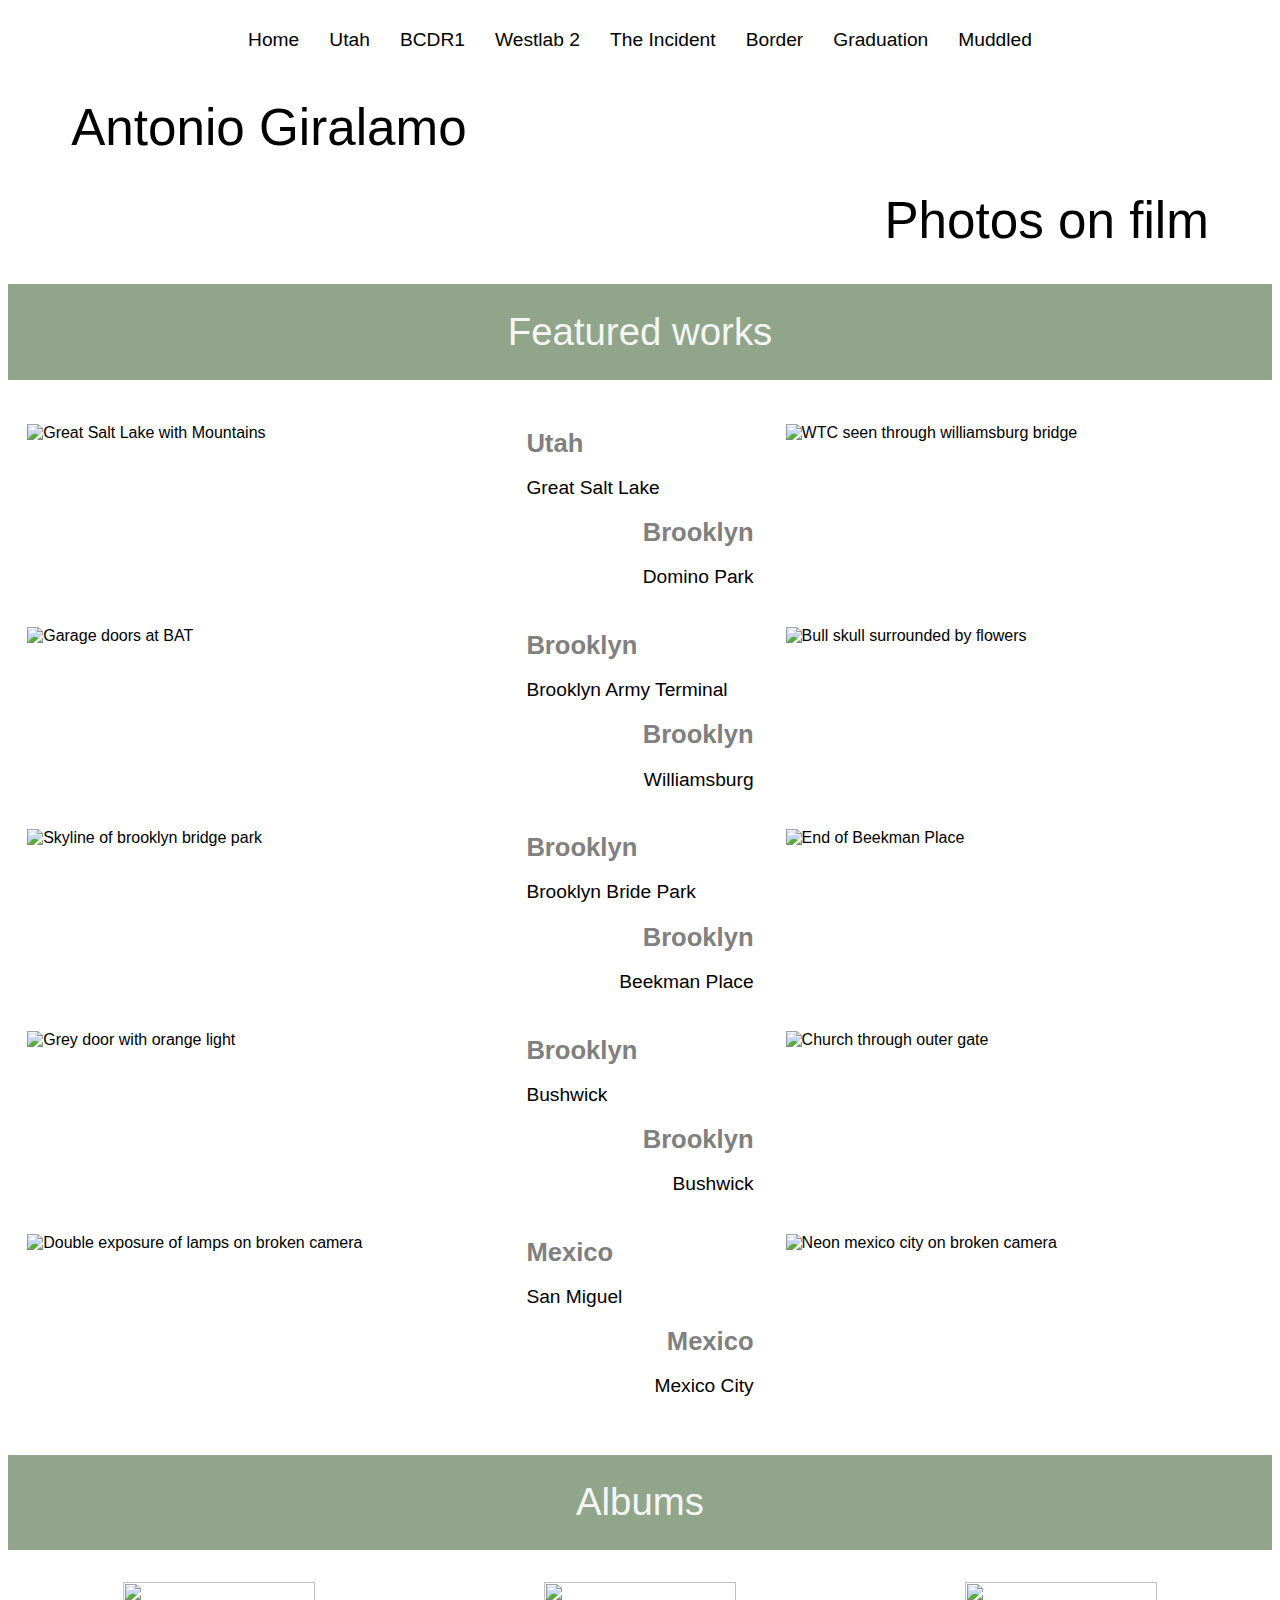
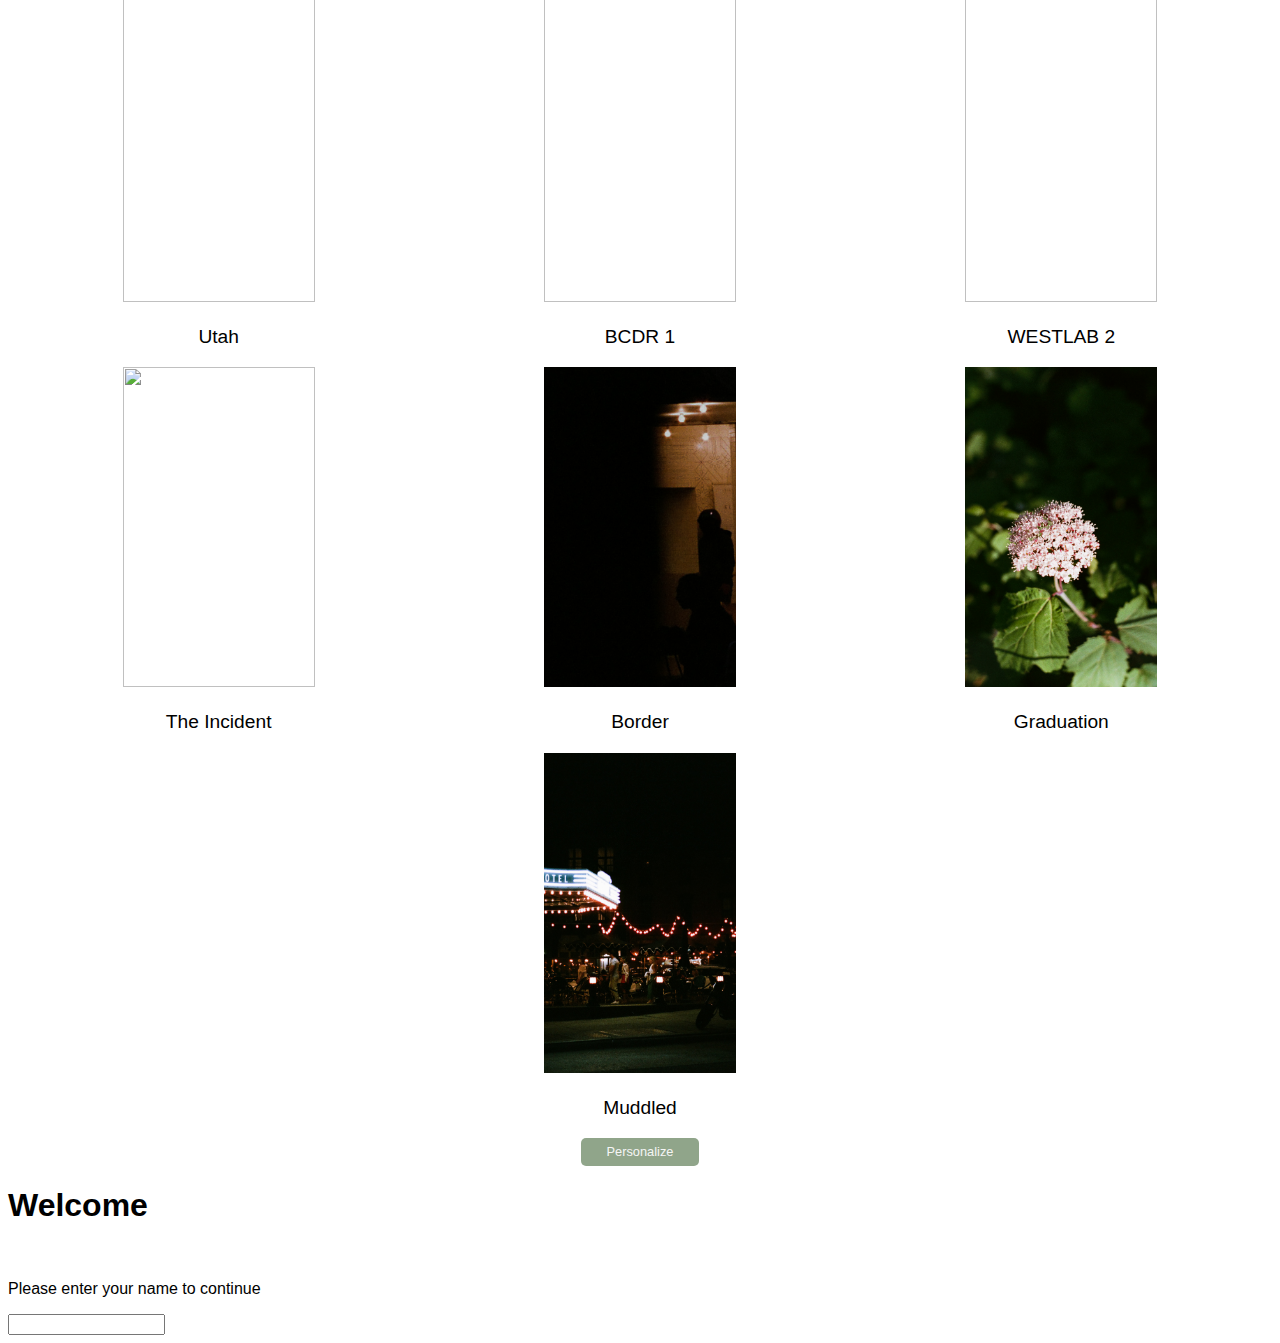
==== index.html @ ff3b4de3 "Added name popup" ====
<!DOCTYPE html>
<html lang="en">
<head>
    <meta charset="UTF-8">
    <meta http-equiv="X-UA-Compatible" content="IE=edge">
    <meta name="viewport" content="width=device-width, initial-scale=1.0">
    <link rel="stylesheet" href="./stylesheet.css" type="text/css">
    <link rel="shortcut icon" type="image/jpg" href="/camera_1f4f7.png"/>
    <script type="text/javascript" src="./script.js" defer></script>
    <title>Antonio Giralamo</title>
</head>
<body>
    <header>
        <div class='hamburger'>
            <span class='bar newcolor'></span>
            <span class='bar newcolor'></span>
            <span class='bar newcolor'></span>
        </div>
    <nav class='nav_menu'>
        <ul>
            <li><a href='index.html'>Home</a></li>
            <li><a href='utah.html'>Utah</a></li>
            <li><a href='BCDR1.html'>BCDR1</a></li>
            <li><a href='Westlab2.html'>Westlab 2</a></li>
            <li><a href='incident.html'>The Incident</a></li>
            <li><a href='border.html'>Border</a></li>
            <li><a href='graduation.html'>Graduation</a></li>
            <li><a href='muddled.html'>Muddled</a></li>
        </ul>
    </nav>
    <h1 id="title-1">Antonio Giralamo</h1>
    <h1 id="title-2">Photos on film</h1>

    </header>
    <main>
        <h2 class="sectiondivs newcolor">Featured works</h2>
        <section class="indexgrid">
            <img src="./Photos/Utah/D00000LC6Tuk7pRg/featured.jpg" alt="Great Salt Lake with Mountains" class="featured row_one left">
            <img src="./Photos/Westlab2/00001220/featured BAT.jpg" alt="Garage doors at BAT" class="featured row_2 left">
            <img src="./Photos/BCDR1/D0000GPAKu2nwJ30/Featured brooklyn park.jpg" alt="Skyline of brooklyn bridge park" class="featured row_3 left">
            <img src="./Photos/The incident/00001496/featured Brooklyn door.jpg" alt="Grey door with orange light" class="featured row_4 left">
            <img src="./Photos/mexico/featured mexico san miguel.jpg" alt="Double exposure of lamps on broken camera" class="featured row_5 left">
            <div class='row_one'>
                <h1 class = "lefttitle row_one">Utah</h1>
                <p class="leftcap row_one">Great Salt Lake</p>
                <h1 class = "righttitle row_one">Brooklyn</h1>
                <p class="rightcap row_one">Domino Park</p>
            </div>
            <div class='row_2'>
                <h1 class = "lefttitle row_2">Brooklyn</h1>
                <p class="leftcap row_2">Brooklyn Army Terminal</p>
                <h1 class = "righttitle row_2">Brooklyn</h1>
                <p class="rightcap row_2">Williamsburg</p>
            </div>
            <div class='row_3'>
                <h1 class = "lefttitle row_3">Brooklyn</h1>
                <p class="leftcap row_3">Brooklyn Bride Park</p>
                <h1 class = "righttitle row_3">Brooklyn</h1>
                <p class="rightcap row_3">Beekman Place</p>
            </div>
            <div class='row_3'>
                <h1 class = "lefttitle row_4">Brooklyn</h1>
                <p class="leftcap row_4">Bushwick</p>
                <h1 class = "righttitle row_4">Brooklyn</h1>
                <p class="rightcap row_4">Bushwick</p>
            </div>
            <div class='row_3'>
                <h1 class = "lefttitle row_5">Mexico</h1>
                <p class="leftcap row_5">San Miguel</p>
                <h1 class = "righttitle row_5">Mexico</h1>
                <p class="rightcap row_5">Mexico City</p>
            </div>
            <img src="./Photos/Westlab2/00001219/Featured Domino.jpg" alt="WTC seen through williamsburg bridge" class="featured row_one right">
            <img src="./Photos/Westlab2/00001219/featured skull.jpg" alt="Bull skull surrounded by flowers" class="featured row_2 right">
            <img src="./Photos/BCDR1/D0000GPAKu2nwJ30/featured beekman.jpg" alt="End of Beekman Place" class="featured row_3 right">
            <img src="./Photos/The incident/00001496/featured Cristo.jpg" alt="Church through outer gate" class="featured row_4 right">
            <img src="./Photos/mexico/featured mexico city.jpg" alt="Neon mexico city on broken camera" class="featured row_5 right"> 
        </section>
        <h2 class="sectiondivs newcolor">Albums</h2>
        <section class="albums">
            <div class='Albumicon'>
                <a href="./utah.html"><img src="./Photos/Utah/D0000ad24dhzYGDQ/iconpic.jpg" alt=""></a> 
                <p><a href="./utah.html">Utah</a></p>
            </div>
            <div class='Albumicon'>
               <a href = './BCDR1.html'><img src="./Photos/BCDR1/D0000GPAKu2nwJ30/icon1.jpg" alt=""></a>
                <p><a href='./BCDR1.html'>BCDR 1</a></p>
            </div>
            <div class='Albumicon'>
                <a href='Westlab2.html'><img src="./Photos/Westlab2/00001219/icon1.jpg" alt=""></a>
                <p><a href = 'Westlab2.html'>WESTLAB 2</a></p>
            </div>
            <div class='Albumicon'>
                <a href='incident.html'><img src="./Photos/incident/34.jpg" alt=""></a>
                <p><a href = 'incident.html'>The Incident</a></p>
            </div>
            <div class='Albumicon'>
                <a href='border.html'><img src="./Photos/Border/1.jpg" alt=""></a>
                <p><a href = 'border.html'>Border</a></p>
            </div>
            <div class='Albumicon'>
                <a href='graduation.html'><img src="./Photos/Graduation/5.jpg" alt=""></a>
                <p><a href = 'graduation.html'>Graduation</a></p>
            </div>
            <br>    
            <div class='Albumicon'>
                <a href='muddled.html'><img src="./Photos/Muddled/7.jpg" alt=""></a>
                <p><a href = 'muddled.html'>Muddled</a></p>
            </div>
        </section>
    </main>
    <footer>
        <button class='personalize newcolor' type="button" id="personalize">Personalize</button>
    </footer>
    <div class = "namePopup">
        <form id = "nameForm" onSubmit="return false;">
            <h1>Welcome</h1>
            <br>
            <p>Please enter your name to continue</p>
            <input type="password" name="human" id="inputName">
        </form>
    </div>
</body>
</html>
---- stylesheet.css ----
*{
    box-sizing: border-box;
    font-family: Helvetica, Arial, sans-serif;
    
}

:-webkit-any(a){
    text-decoration: none;
    color: inherit;
}
nav ul{
    text-align: center;
    padding:0;
} 
nav ul li{
    display: inline-block;
    padding: 1vw;
    font-size: 1.5vw;
}

nav ul li:hover, nav ul li a:hover{
    color: thistle;
}


.sectiondivs{
    background-color: #90A58A;
    padding-top: 2vw;
    padding-bottom: 2vw;
    font-weight: 100;
    font-size: 3vw;
    color: whitesmoke;
    width:100%;
    text-align: center;
    
}
#title-1{
    font-weight: 100;
    position: relative;
    font-size: 4vw;
    width: 100%;
    text-align: left;
    padding-left: 5%;
   
}
#title-2{
    font-weight:lighter;
    position: relative;
    width:100%;
    text-align: right;
    font-size: 4vw;
    padding-right: 5%;
}

.indexgrid{
    display: grid;
    max-width: 100%;
    grid-template-columns: 2fr 1fr 2fr;
    grid-template-rows: repeat(5, 1fr);
}

.indexgrid img{
    padding: 1vw 1.5vw;
}

.lefttitle ,.leftcap{
    text-align: left;
    margin-left: 1vw;
}

.righttitle, .rightcap{
    text-align: right;
    margin-right: 1vw;
    align-self: center;
}

.lefttitle, .righttitle{
    font-size: 2vw;
    font-weight: bold;
    color: grey;
}
.leftcap, .rightcap{
    font-size: 1.5vw;
}
.rightcap{
    margin-bottom: 2vw;
}


img.featured.row_one{
    grid-row: 1 / 2;
}
img.featured.row_2{
    grid-row: 2 / 3;
}
img.featured.row_3{
    grid-row: 3 / 4;
}
img.featured.row_4{
    grid-row: 4 / 5;
}
img.featured.row_5{
    grid-row: 5 / 6;
}

img.featured{
    width:100%;
    height:auto;
}
.right{
    grid-column: 3;
}

.left{
    justify-self: right;
    
}



.albums{
    display: grid;
    grid-template-columns: repeat(3,  1fr);  
}
.albums .Albumicon{
    text-align: center;
    font-size: 1.5vw;
}

.albums .Albumicon img{
    width: 15vw;
    height: 25vw;
    object-fit: cover;
}
.albums .Albumicon:hover img{
    width: 30vw;
}

.personalize{
    display: block;
    margin: auto;
    border-radius: 5px;
    background-color: #90A58A;
    color: whitesmoke;
    padding: .5vw 2vw;
    font-size: 1vw;
    border: none;
}
.personalize:hover{
    background-color: thistle;
}

@media only screen and (max-width: 550px){

    .bar{
        display: block;
        width: 3vw;
        height: .5vw;
        background-color: #90A58A;
        border-radius: 10px;
        margin-bottom: 3px;
        transition: all .5s ease-in-out;

    }
    
    .nav_menu{
        display: none;
        
    }
    .nav_menu.active{
        display: flex;
        flex-direction: column;
        width: 80%;
        position: fixed;
        z-index: 1;
        top: 0;
        left: 0;
        background-color: whitesmoke;
        opacity: 95%;
        height: 100%;
        transition: all .5s ease-in-out;
        
    }
    nav ul{
        display: flex;
        flex-direction: column;
        justify-content: space-evenly;
        height: 70%;
        align-items: center;
    }
    nav ul li{
        display: block;
        font-size: 4vw;
    }
    .hamburger.active .bar:nth-child(2){
        opacity: 0;
    }
    .hamburger.active .bar:nth-child(1){
        transform: translateY(10px) rotate(45deg);
        position:absolute;
        top: 2px;
        margin:0;
        z-index: 2;
    }
    .hamburger.active .bar:nth-child(3){
        transform: translateY(-10px) rotate(-45deg);
        position:absolute;
        top: 22px;
        margin:0;
        z-index: 2;
    }
}
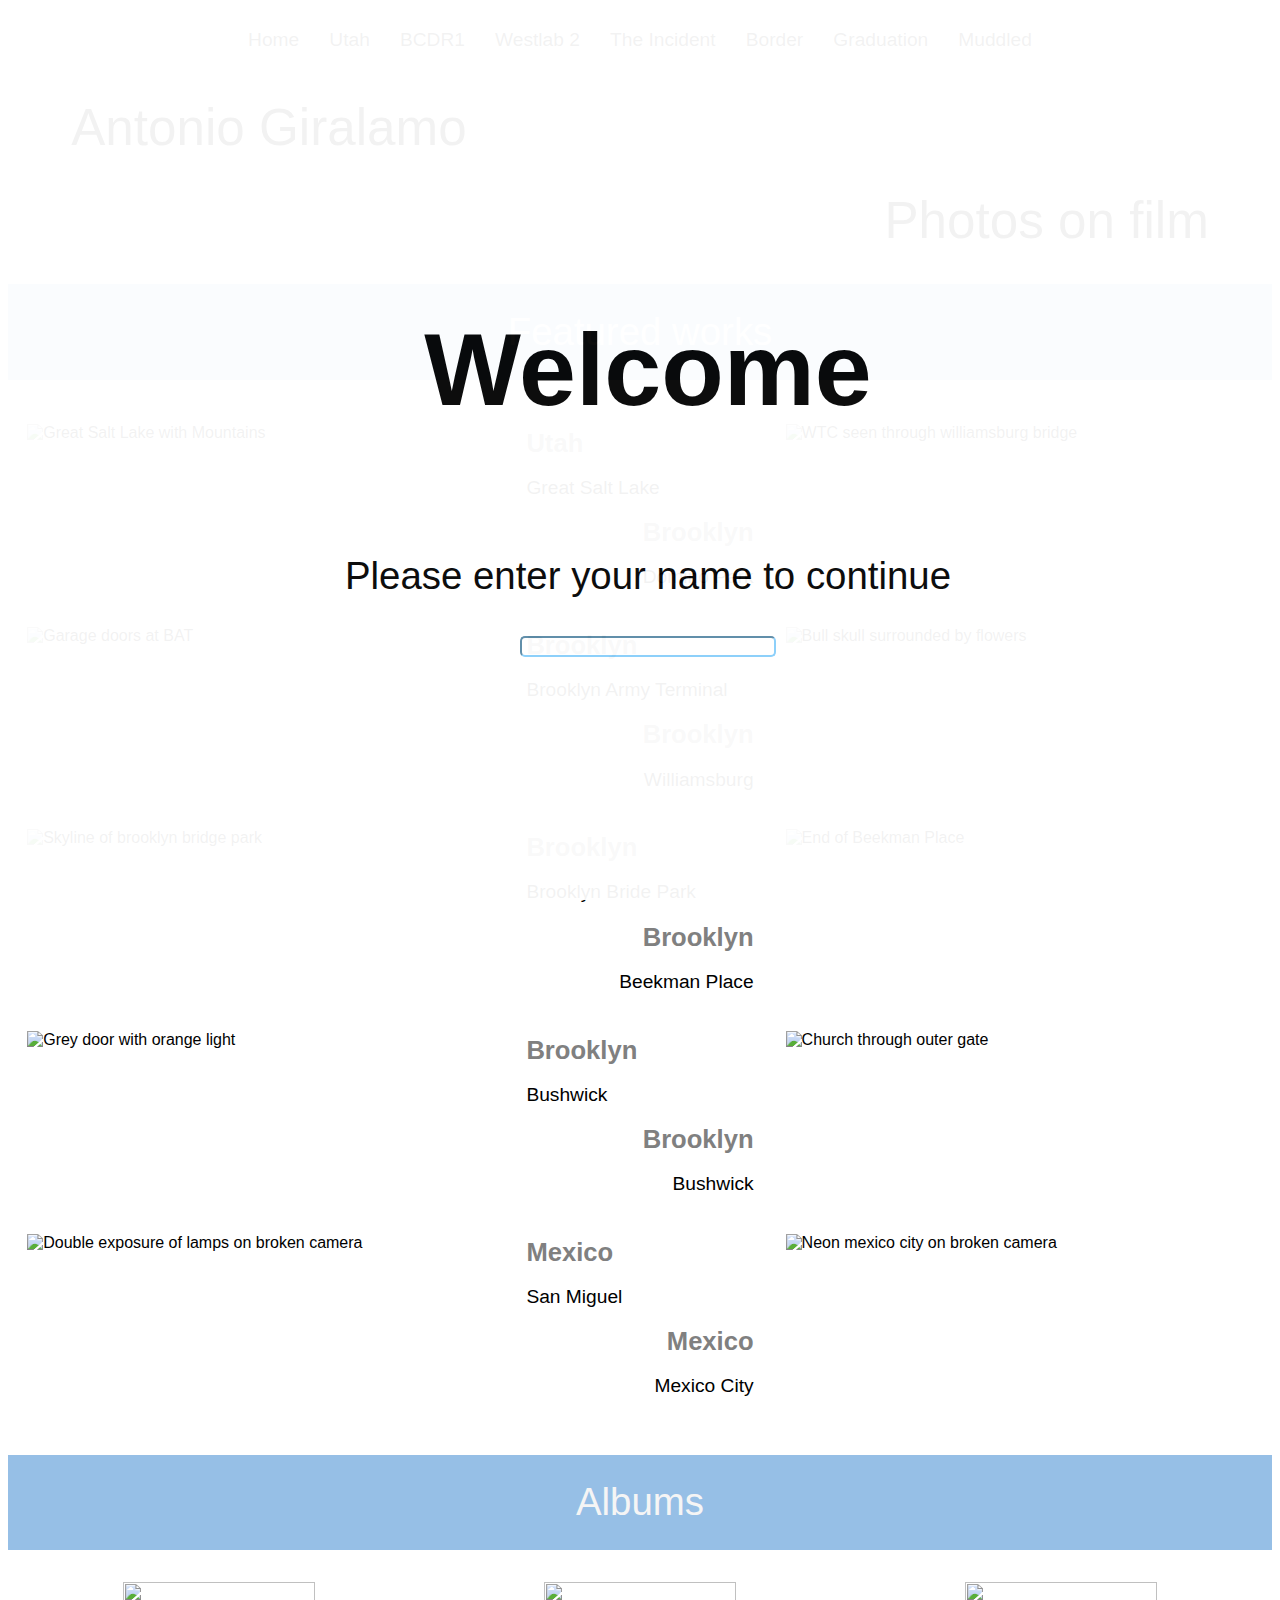
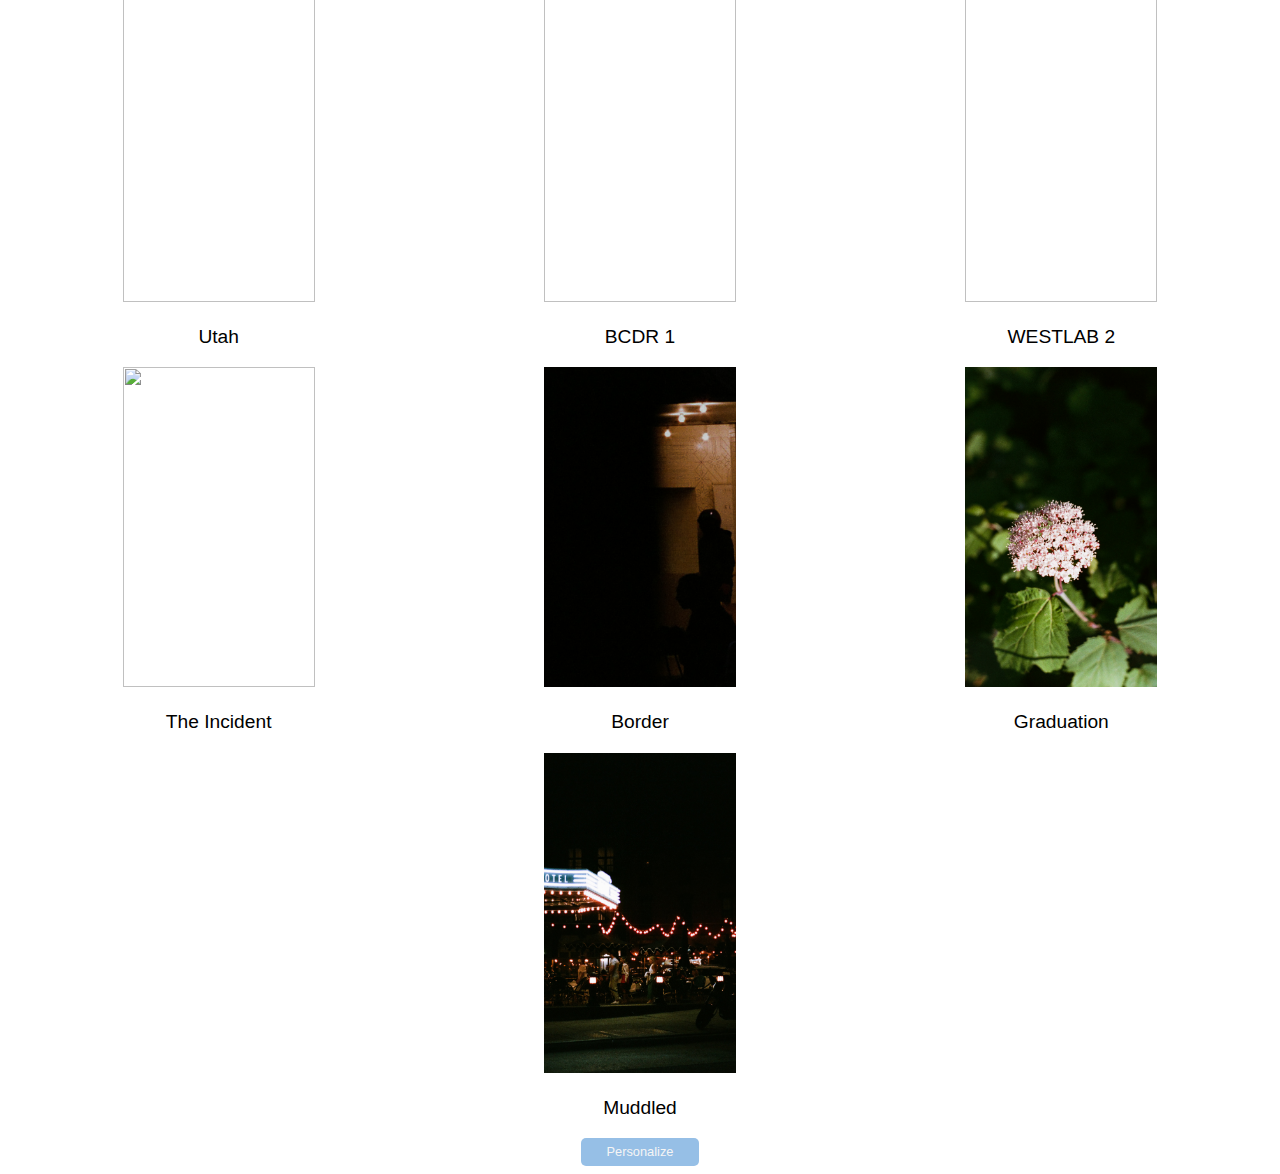
==== commit 1c952636: "added meta tag for google" ====
--- a/index.html
+++ b/index.html
@@ -1,6 +1,7 @@
 <!DOCTYPE html>
 <html lang="en">
 <head>
+    <meta name="google-site-verification" content="_FbMgUBoJOnDfbu7iLZc_xTediLWbUligJwV7tzoajg" />
     <meta charset="UTF-8">
     <meta http-equiv="X-UA-Compatible" content="IE=edge">
     <meta name="viewport" content="width=device-width, initial-scale=1.0">
--- a/stylesheet.css
+++ b/stylesheet.css
@@ -24,7 +24,7 @@
 
 
 .sectiondivs{
-    background-color: #90A58A;
+    background-color: #96bfe6;
     padding-top: 2vw;
     padding-bottom: 2vw;
     font-weight: 100;
@@ -140,7 +140,7 @@
     display: block;
     margin: auto;
     border-radius: 5px;
-    background-color: #90A58A;
+    background-color: #96bfe6;
     color: whitesmoke;
     padding: .5vw 2vw;
     font-size: 1vw;
@@ -150,13 +150,46 @@
     background-color: thistle;
 }
 
+.namePopup form{
+    display: flex;
+    position: fixed;
+    top: 0;
+    z-index: 10;
+    width: 100%;
+    height: 100%;
+    background-color: white;
+    opacity: 95%;
+    align-items: center;
+    flex-direction: column;
+    justify-content: center;  
+}
+
+.namePopup form h1{
+    font-size: 8vw;
+}
+.namePopup form p{
+    font-size: 3vw;
+}
+
+.namePopup form input{
+    width: 20vw;
+    max-width: 300px;
+    text-align: center;
+    border-color: lightskyblue;
+    border-radius: 5px;
+}
+
+.namePopup.active{
+    display: none;
+}
+
 @media only screen and (max-width: 550px){
 
     .bar{
         display: block;
         width: 3vw;
         height: .5vw;
-        background-color: #90A58A;
+        background-color: #96bfe6;
         border-radius: 10px;
         margin-bottom: 3px;
         transition: all .5s ease-in-out;
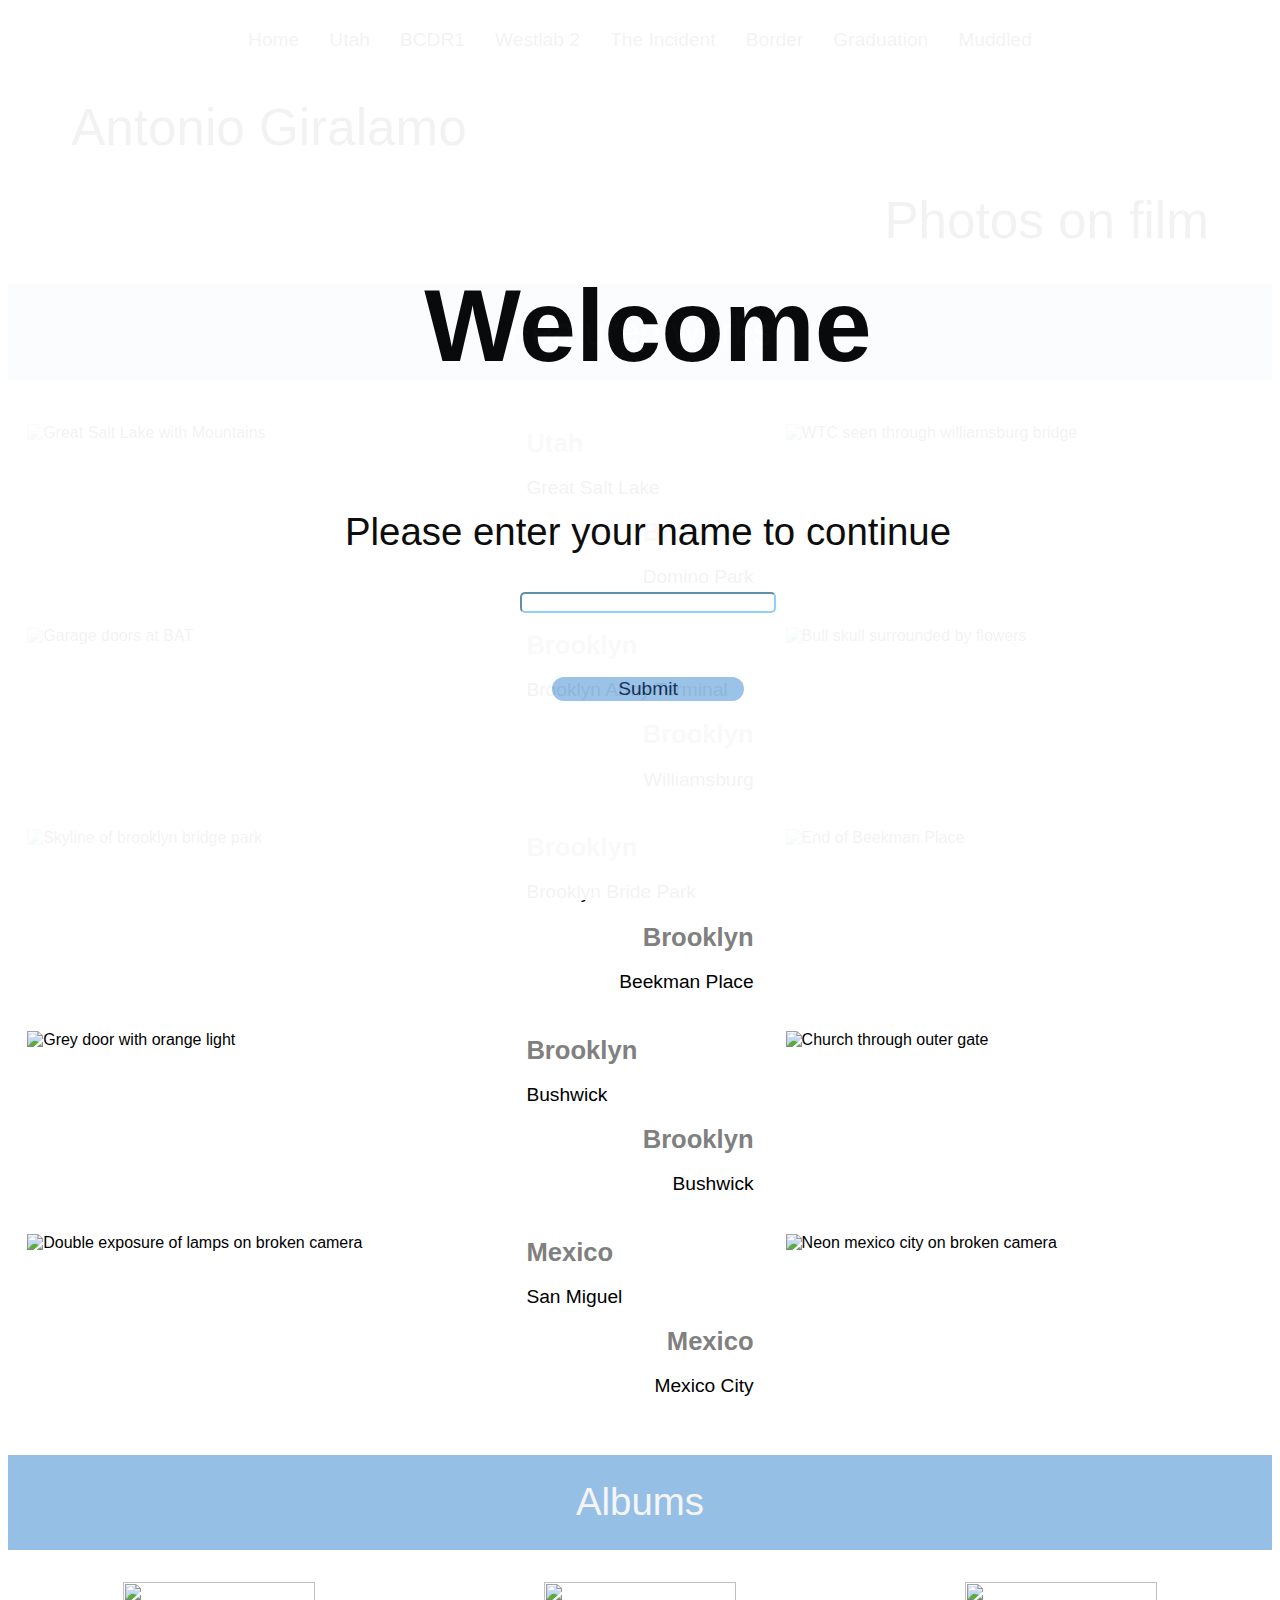
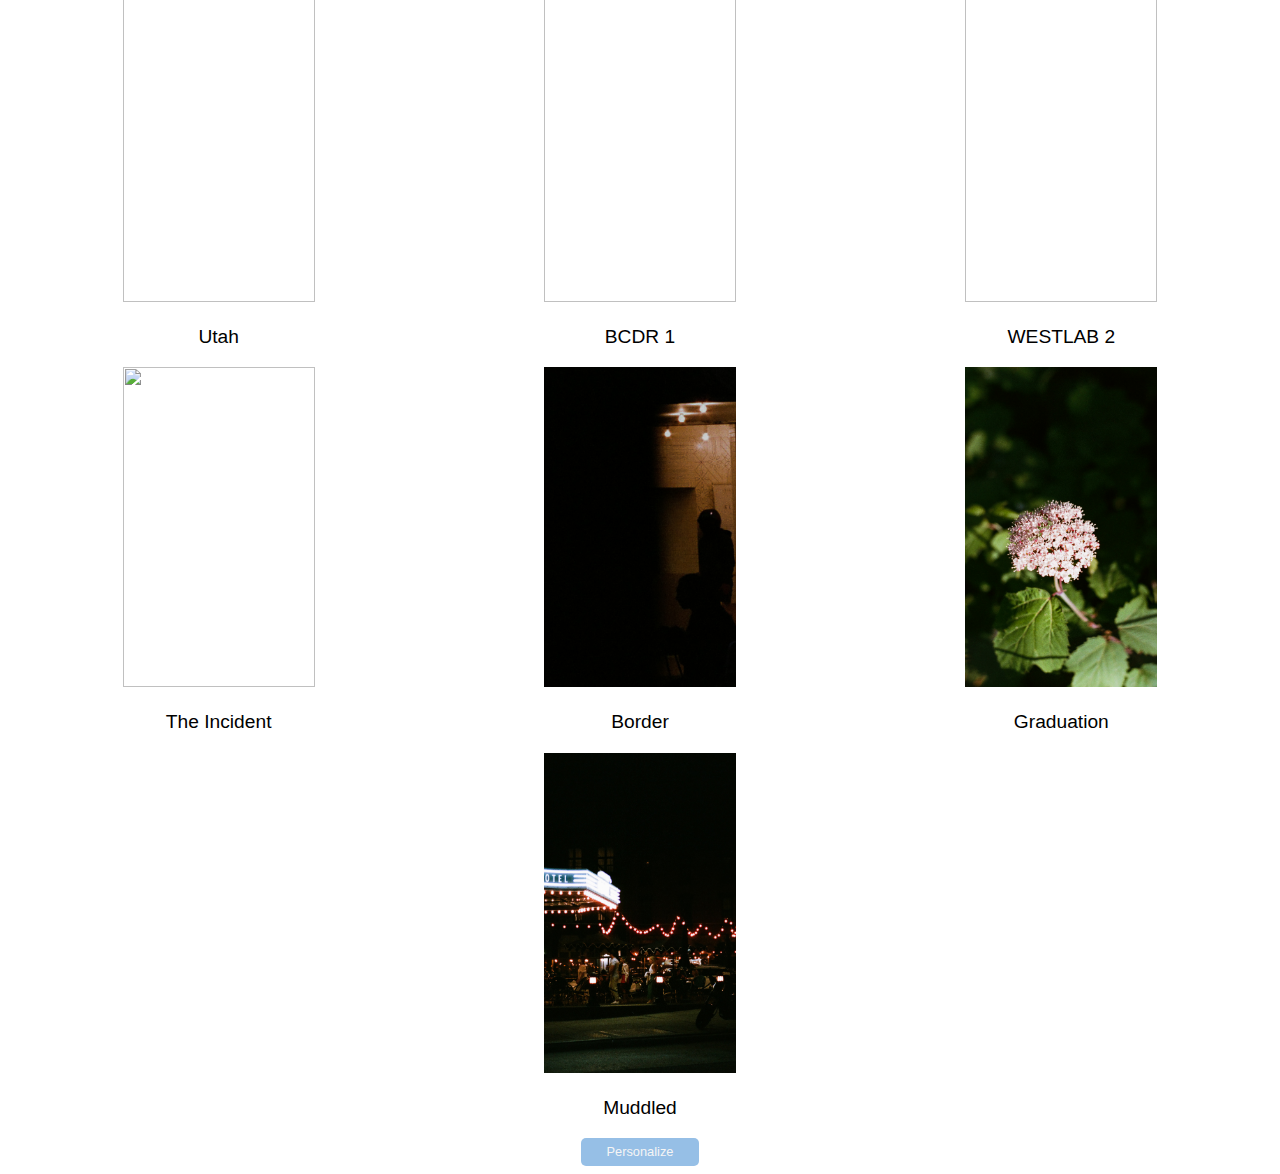
==== commit 5e768aab: "submit button" ====
--- a/index.html
+++ b/index.html
@@ -1,12 +1,12 @@
 <!DOCTYPE html>
 <html lang="en">
 <head>
-    <meta name="google-site-verification" content="_FbMgUBoJOnDfbu7iLZc_xTediLWbUligJwV7tzoajg" />
     <meta charset="UTF-8">
     <meta http-equiv="X-UA-Compatible" content="IE=edge">
     <meta name="viewport" content="width=device-width, initial-scale=1.0">
     <link rel="stylesheet" href="./stylesheet.css" type="text/css">
     <link rel="shortcut icon" type="image/jpg" href="/camera_1f4f7.png"/>
+    <meta name="google-site-verification" content="_FbMgUBoJOnDfbu7iLZc_xTediLWbUligJwV7tzoajg" />
     <script type="text/javascript" src="./script.js" defer></script>
     <title>Antonio Giralamo</title>
 </head>
@@ -41,31 +41,31 @@
             <img src="./Photos/BCDR1/D0000GPAKu2nwJ30/Featured brooklyn park.jpg" alt="Skyline of brooklyn bridge park" class="featured row_3 left">
             <img src="./Photos/The incident/00001496/featured Brooklyn door.jpg" alt="Grey door with orange light" class="featured row_4 left">
             <img src="./Photos/mexico/featured mexico san miguel.jpg" alt="Double exposure of lamps on broken camera" class="featured row_5 left">
-            <div class='row_one'>
+            <div class='row_one captions'>
                 <h1 class = "lefttitle row_one">Utah</h1>
                 <p class="leftcap row_one">Great Salt Lake</p>
                 <h1 class = "righttitle row_one">Brooklyn</h1>
                 <p class="rightcap row_one">Domino Park</p>
             </div>
-            <div class='row_2'>
+            <div class='row_2 captions'>
                 <h1 class = "lefttitle row_2">Brooklyn</h1>
                 <p class="leftcap row_2">Brooklyn Army Terminal</p>
                 <h1 class = "righttitle row_2">Brooklyn</h1>
                 <p class="rightcap row_2">Williamsburg</p>
             </div>
-            <div class='row_3'>
+            <div class='row_3 captions'>
                 <h1 class = "lefttitle row_3">Brooklyn</h1>
                 <p class="leftcap row_3">Brooklyn Bride Park</p>
                 <h1 class = "righttitle row_3">Brooklyn</h1>
                 <p class="rightcap row_3">Beekman Place</p>
             </div>
-            <div class='row_3'>
+            <div class='row_4 captions'>
                 <h1 class = "lefttitle row_4">Brooklyn</h1>
                 <p class="leftcap row_4">Bushwick</p>
                 <h1 class = "righttitle row_4">Brooklyn</h1>
                 <p class="rightcap row_4">Bushwick</p>
             </div>
-            <div class='row_3'>
+            <div class='row_5 captions'>
                 <h1 class = "lefttitle row_5">Mexico</h1>
                 <p class="leftcap row_5">San Miguel</p>
                 <h1 class = "righttitle row_5">Mexico</h1>
@@ -119,6 +119,7 @@
             <br>
             <p>Please enter your name to continue</p>
             <input type="password" name="human" id="inputName">
+            <input type="submit" value="Submit" id="submitform">
         </form>
     </div>
 </body>
--- a/stylesheet.css
+++ b/stylesheet.css
@@ -183,7 +183,38 @@
     display: none;
 }
 
+#submitform{
+    background-color:#96bfe6;
+    margin-top: 5vw;
+    border-radius: 1vw;
+    border:none;
+    font-size:1.5vw;
+    width:15vw;
+    color: #0D2B52;
+    
+}
+
 @media only screen and (max-width: 550px){
+/*HAMBURGER MENU*/
+    header{
+        padding-top: 2vw;
+        padding-bottom: 2vw;
+        display: flex;
+    }
+    .hamburger{
+        padding-left: 3vw;
+        align-self: center;
+
+    }
+
+    #title-1{
+        margin-top: 0;
+       
+    }
+    #title-2{
+        margin-bottom: 0;
+        align-self: flex-end;
+    }
 
     .bar{
         display: block;
@@ -225,6 +256,7 @@
         display: block;
         font-size: 4vw;
     }
+    /*HAMBURGER MENU ACTIVE*/
     .hamburger.active .bar:nth-child(2){
         opacity: 0;
     }
@@ -234,6 +266,7 @@
         top: 2px;
         margin:0;
         z-index: 2;
+        padding-top: 10vw;
     }
     .hamburger.active .bar:nth-child(3){
         transform: translateY(-10px) rotate(-45deg);
@@ -241,5 +274,43 @@
         top: 22px;
         margin:0;
         z-index: 2;
-    }
-}
+        padding-top: 10vw;
+    }
+
+
+    /*MOBILE LAYOUT NO CAPTIONS SINGLE COLUMN*/
+    .indexgrid{
+        grid-template-columns: 1fr;
+    }
+    
+    img.featured.row_one, img.featured.row_2, img.featured.row_3, img.featured.row_4, img.featured.row_5 {
+        grid-row: initial;
+    }
+    
+    .right, .left{  
+        grid-column: auto;
+    }
+    div.captions{
+        display:none;
+    }
+
+    .albums{
+        display: grid;
+        grid-template-columns: repeat(2,  1fr);  
+    }
+    .albums .Albumicon img{
+        width: 40vw;
+        height: 25vw;
+        object-fit: cover;
+    }
+    .albums .Albumicon:hover img{
+        width: 40vw;
+    }
+    .albums .Albumicon{
+        text-align: center;
+        font-size: 3vw;
+    }
+    .personalize{
+        display: none;
+    }
+}
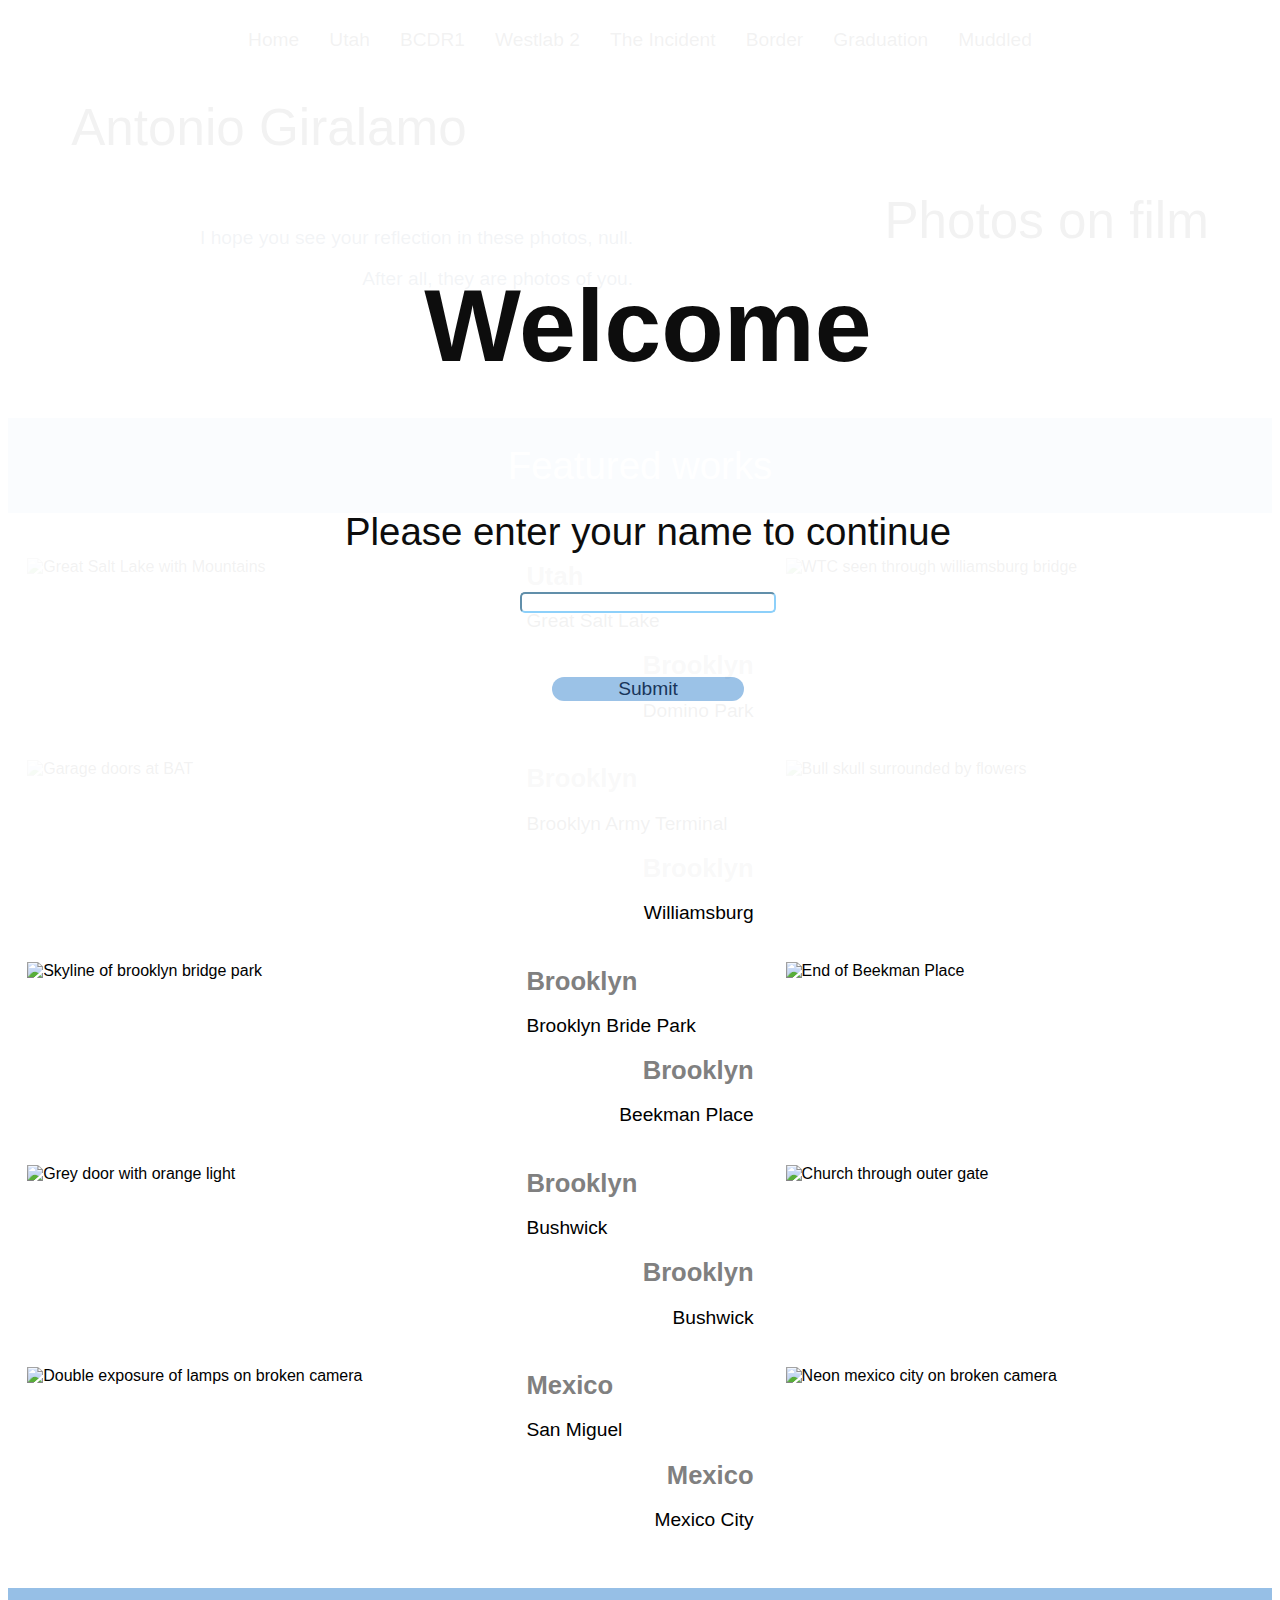
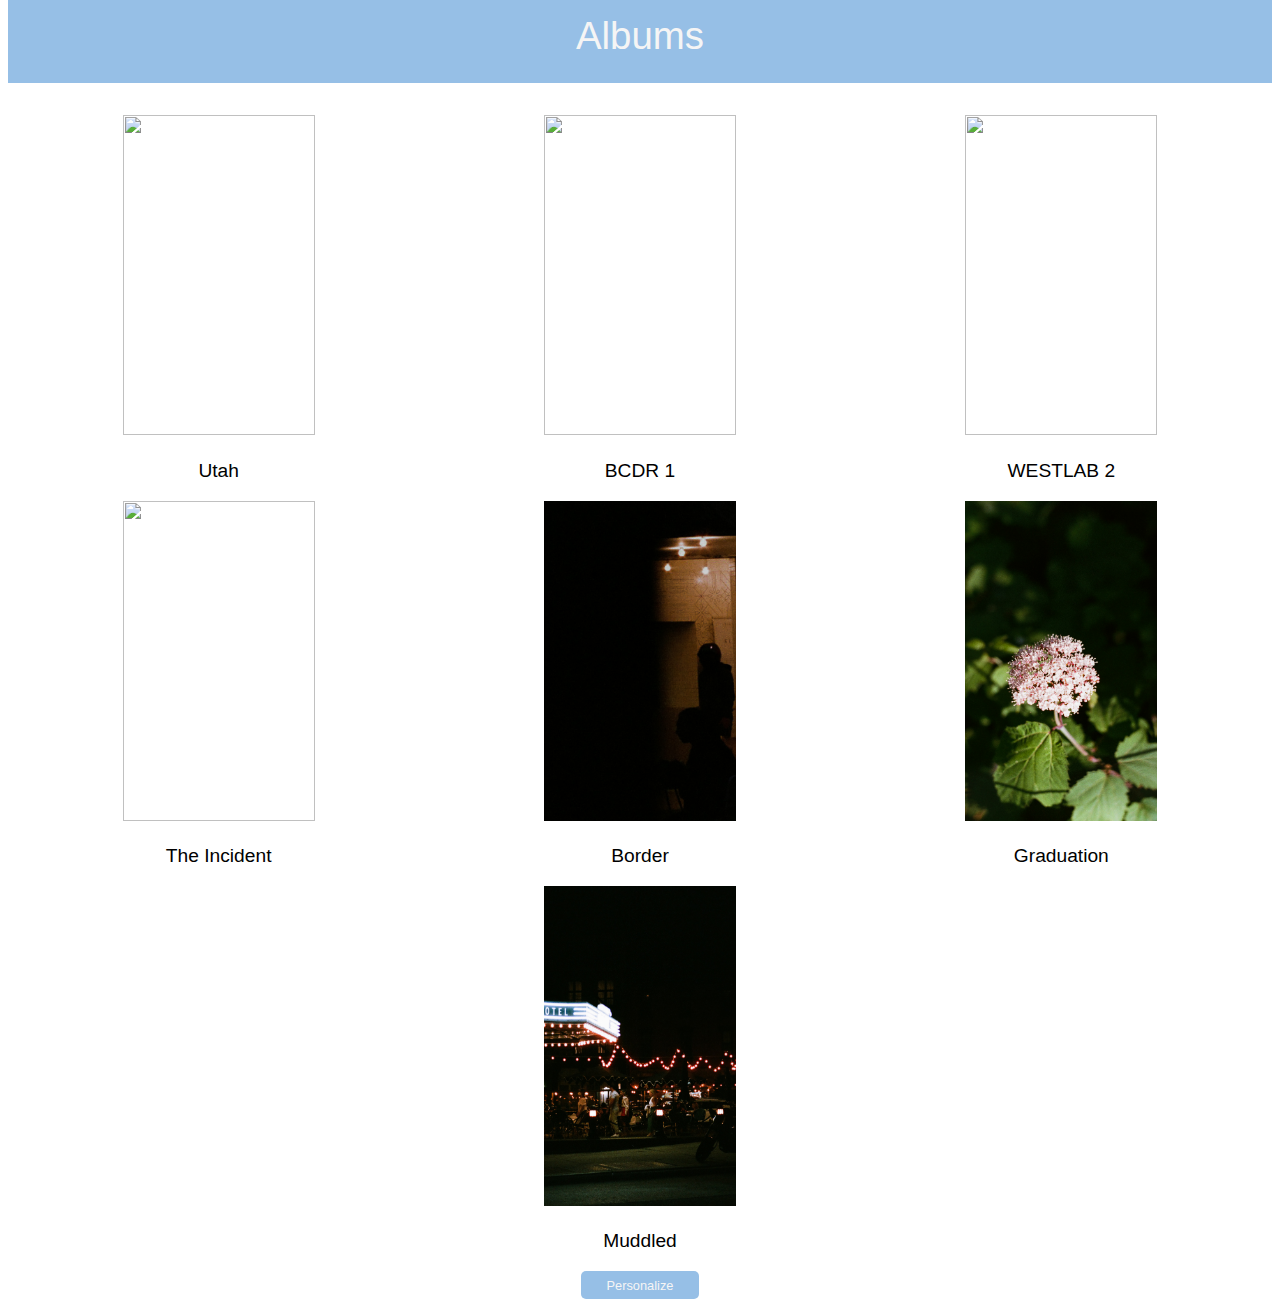
==== commit c874760e: "added meta name tagging" ====
--- a/index.html
+++ b/index.html
@@ -34,6 +34,12 @@
 
     </header>
     <main>
+        <div id="message">
+            <p id="nameadd">I hope you see your reflection in these photos, </p>
+            <p>After all, they are photos of you.</p>
+
+
+        </div>
         <h2 class="sectiondivs newcolor">Featured works</h2>
         <section class="indexgrid">
             <img src="./Photos/Utah/D00000LC6Tuk7pRg/featured.jpg" alt="Great Salt Lake with Mountains" class="featured row_one left">
--- a/stylesheet.css
+++ b/stylesheet.css
@@ -193,6 +193,17 @@
     color: #0D2B52;
     
 }
+#message{
+    display:inline-block;
+    position: relative;
+    text-align: end;
+    color: #0D2B52;
+    font-size: 1.5vw;
+    top: -6vw;
+    left: 15vw;
+    
+
+}
 
 @media only screen and (max-width: 550px){
 /*HAMBURGER MENU*/
@@ -201,6 +212,8 @@
         padding-bottom: 2vw;
         display: flex;
     }
+
+
     .hamburger{
         padding-left: 3vw;
         align-self: center;
@@ -209,11 +222,16 @@
 
     #title-1{
         margin-top: 0;
-       
     }
     #title-2{
         margin-bottom: 0;
         align-self: flex-end;
+    }
+    #message{
+        font-size: 1.5vw;
+        top: -5vw;
+        left: 11vw;
+        
     }
 
     .bar{
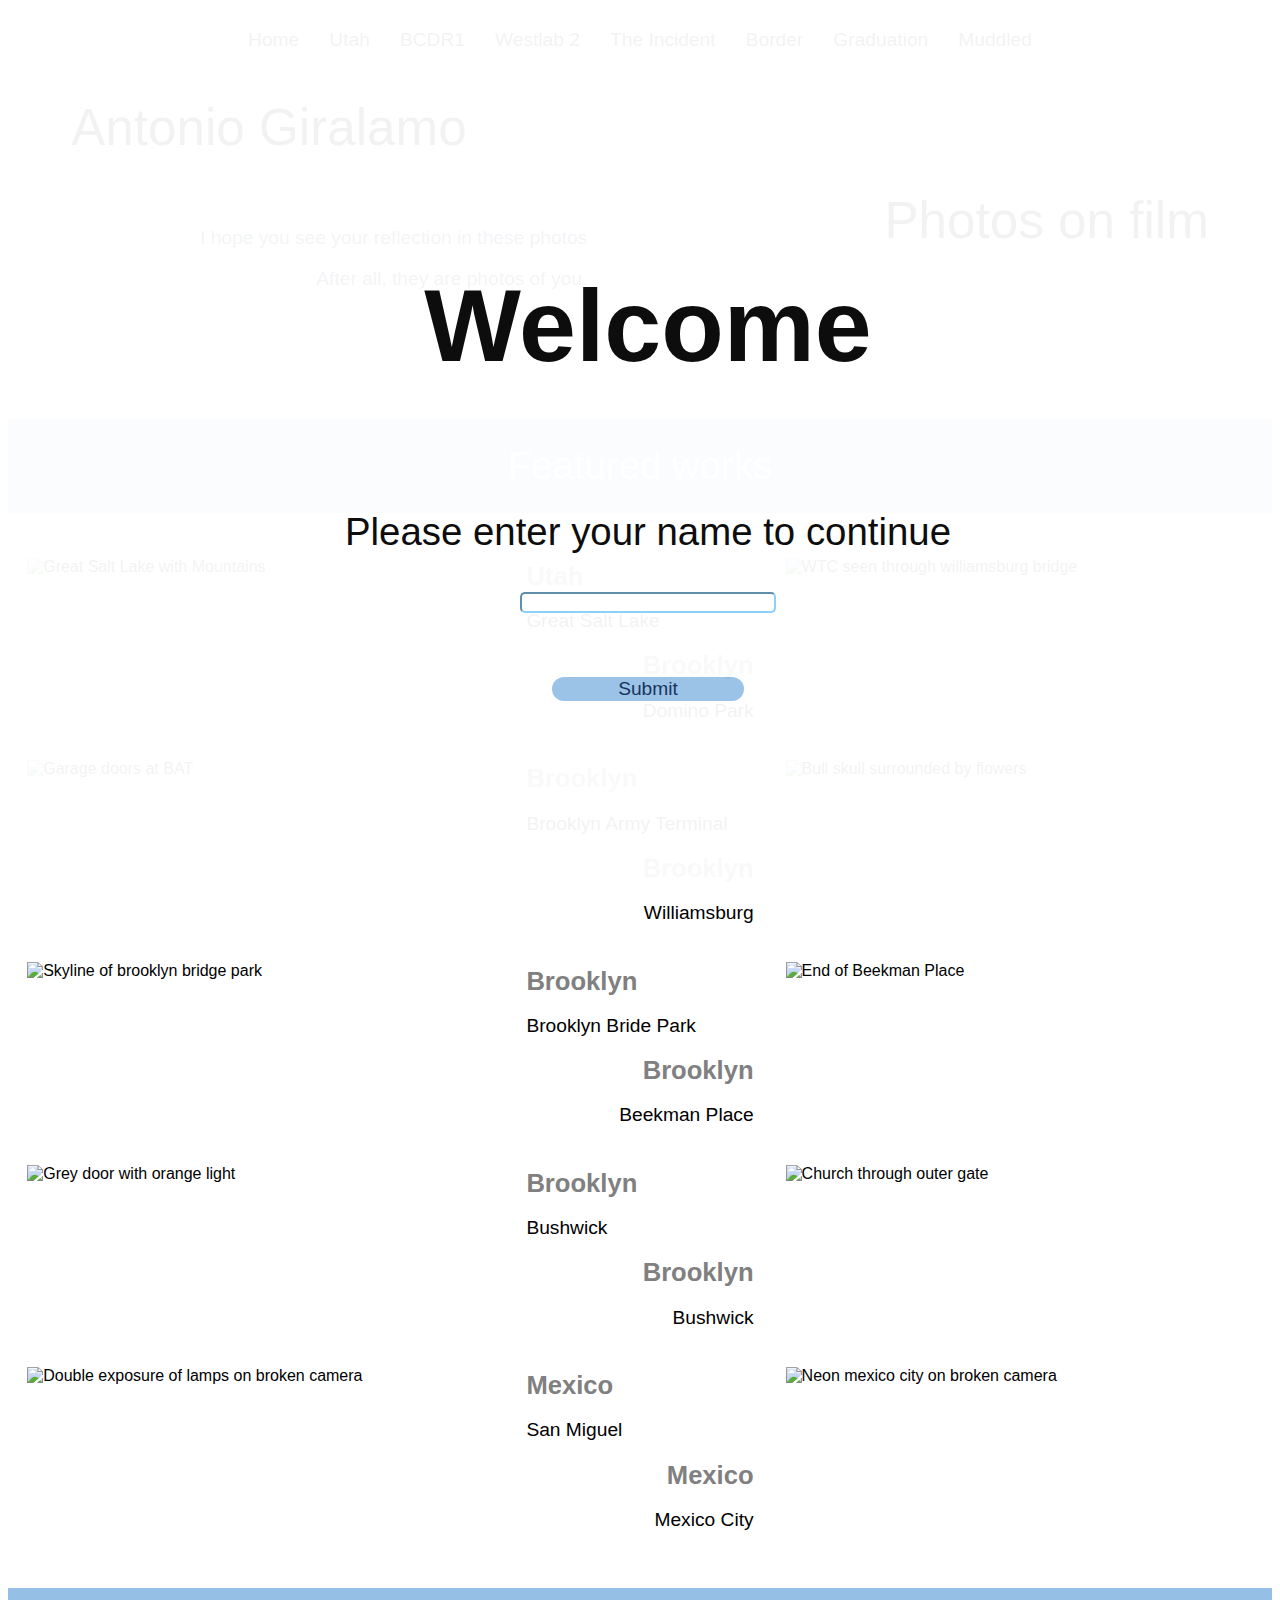
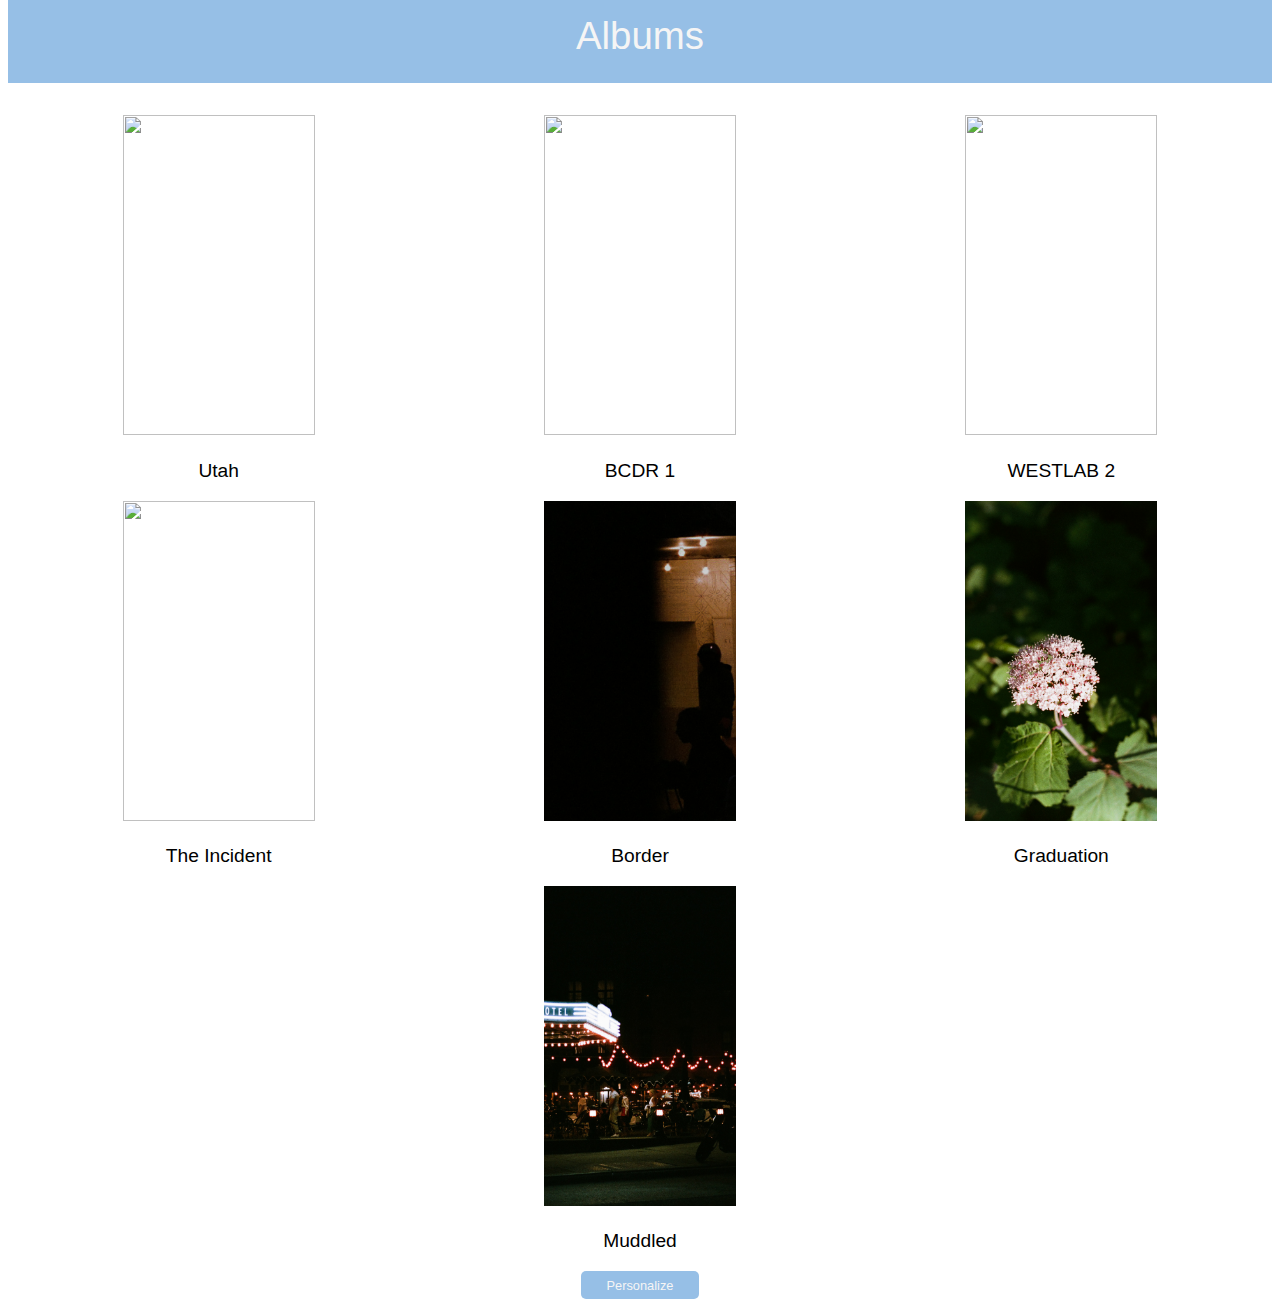
==== commit cc902660: "bandaid for the null name issue" ====
--- a/index.html
+++ b/index.html
@@ -35,7 +35,7 @@
     </header>
     <main>
         <div id="message">
-            <p id="nameadd">I hope you see your reflection in these photos, </p>
+            <p id="nameadd">I hope you see your reflection in these photos</p>
             <p>After all, they are photos of you.</p>
 
 
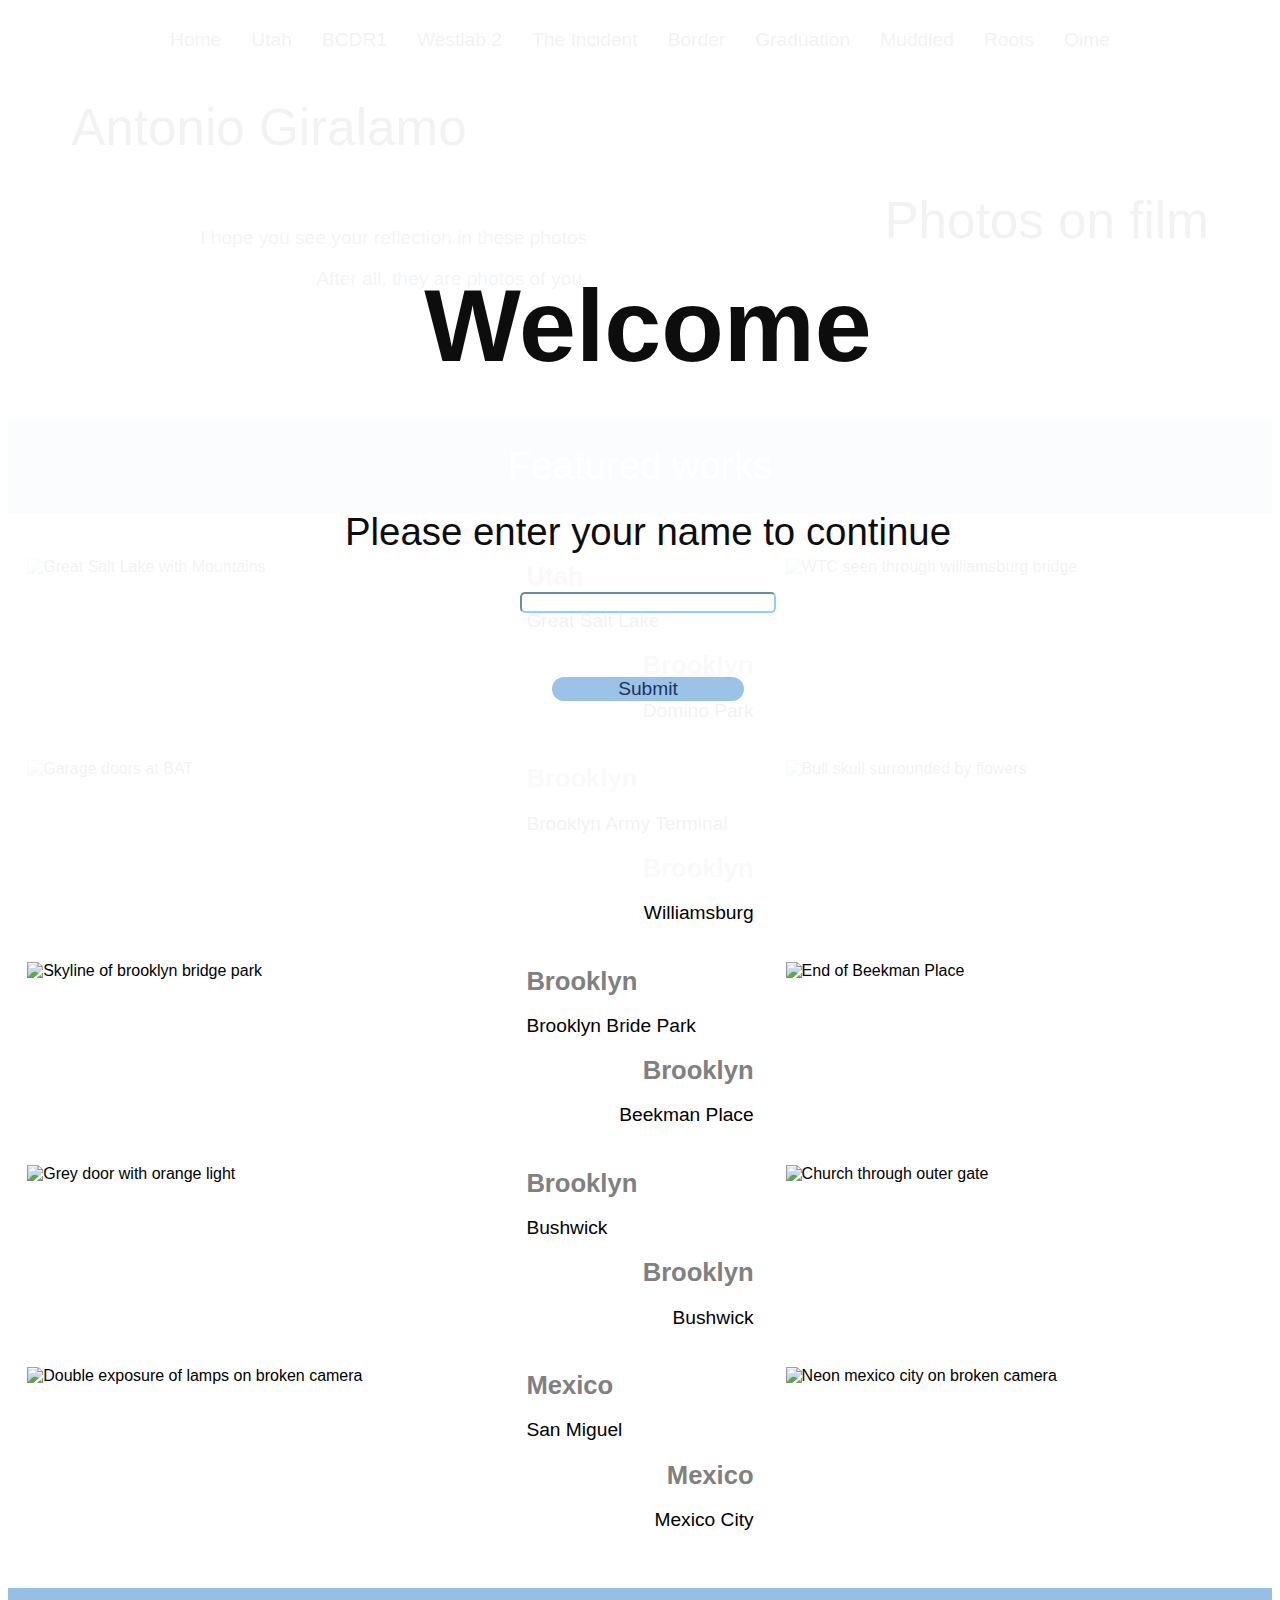
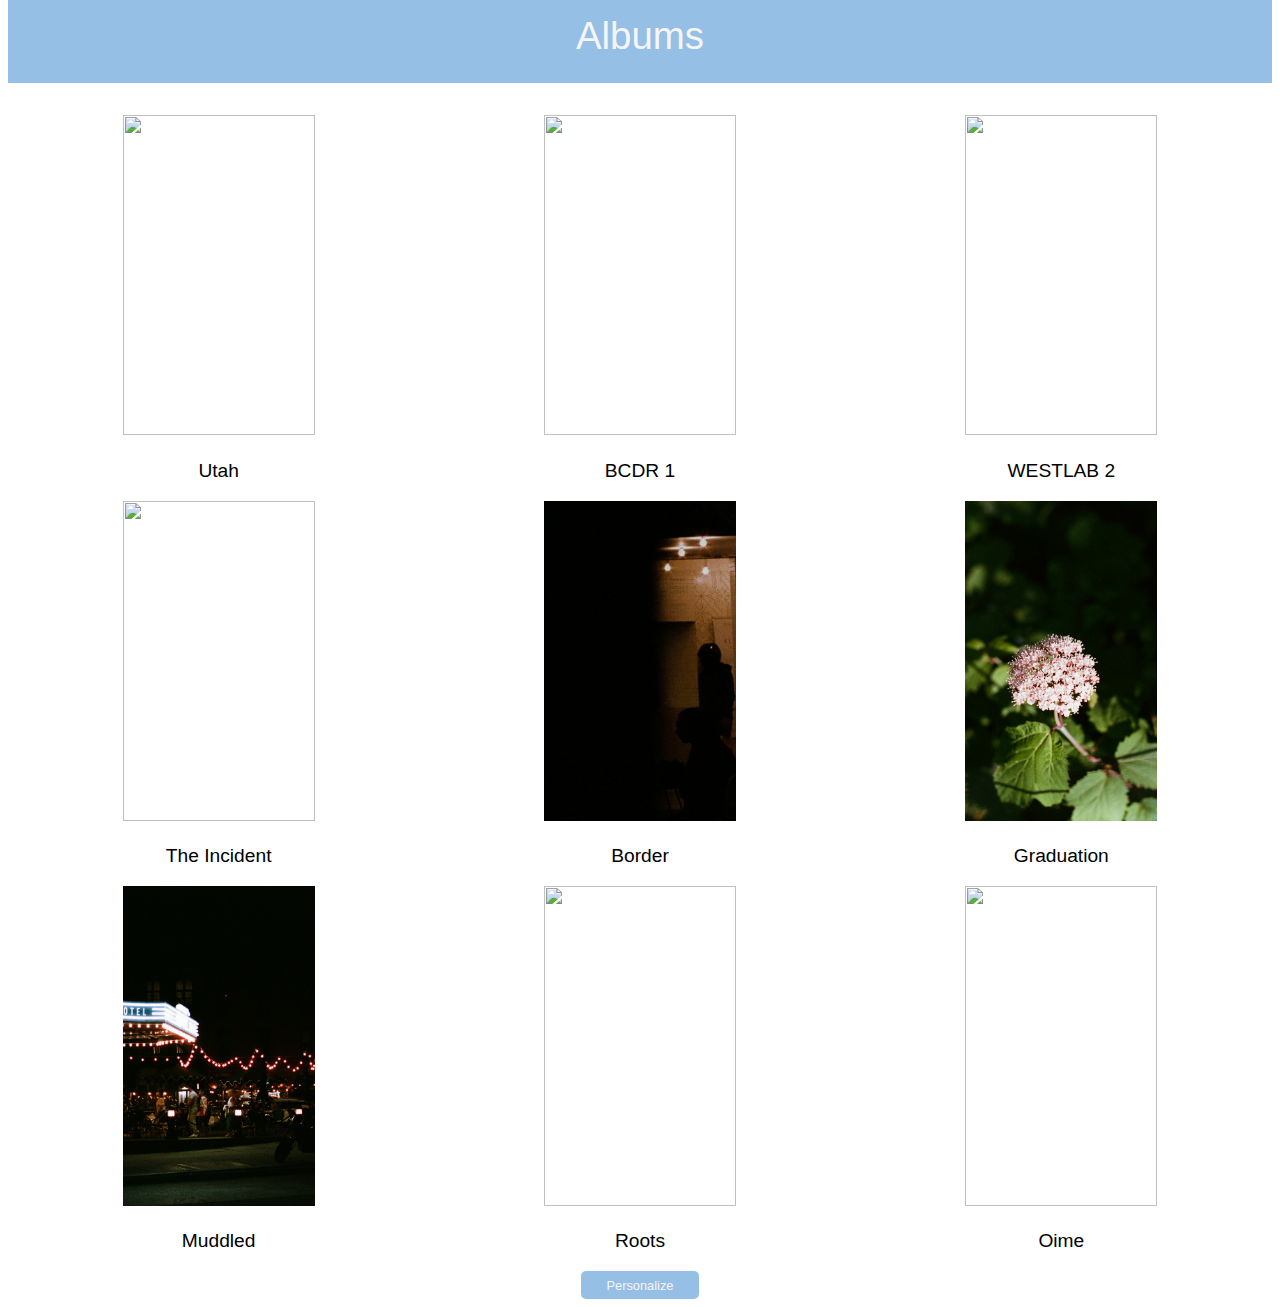
==== commit abf2870d: "Oime and Roots html" ====
--- a/index.html
+++ b/index.html
@@ -10,7 +10,7 @@
     <script type="text/javascript" src="./script.js" defer></script>
     <title>Antonio Giralamo</title>
 </head>
-<body>
+<body id = 'bodytest'>
     <header>
         <div class='hamburger'>
             <span class='bar newcolor'></span>
@@ -27,6 +27,8 @@
             <li><a href='border.html'>Border</a></li>
             <li><a href='graduation.html'>Graduation</a></li>
             <li><a href='muddled.html'>Muddled</a></li>
+            <li><a href='Roots.html'>Roots</a></li>
+            <li><a href='Oime.html'>Oime</a></li>
         </ul>
     </nav>
     <h1 id="title-1">Antonio Giralamo</h1>
@@ -108,11 +110,18 @@
             <div class='Albumicon'>
                 <a href='graduation.html'><img src="./Photos/Graduation/5.jpg" alt=""></a>
                 <p><a href = 'graduation.html'>Graduation</a></p>
-            </div>
-            <br>    
+            </div>   
             <div class='Albumicon'>
                 <a href='muddled.html'><img src="./Photos/Muddled/7.jpg" alt=""></a>
                 <p><a href = 'muddled.html'>Muddled</a></p>
+            </div>
+            <div class='Albumicon'>
+                <a href='Roots.html'><img src="./Photos/Roots/0.jpg" alt=""></a>
+                <p><a href = 'Roots.html'>Roots</a></p>
+            </div>
+            <div class='Albumicon'>
+                <a href='Oime.html'><img src="./Photos/Oime/0.jpg" alt=""></a>
+                <p><a href = 'Oime.html'>Oime</a></p>
             </div>
         </section>
     </main>
